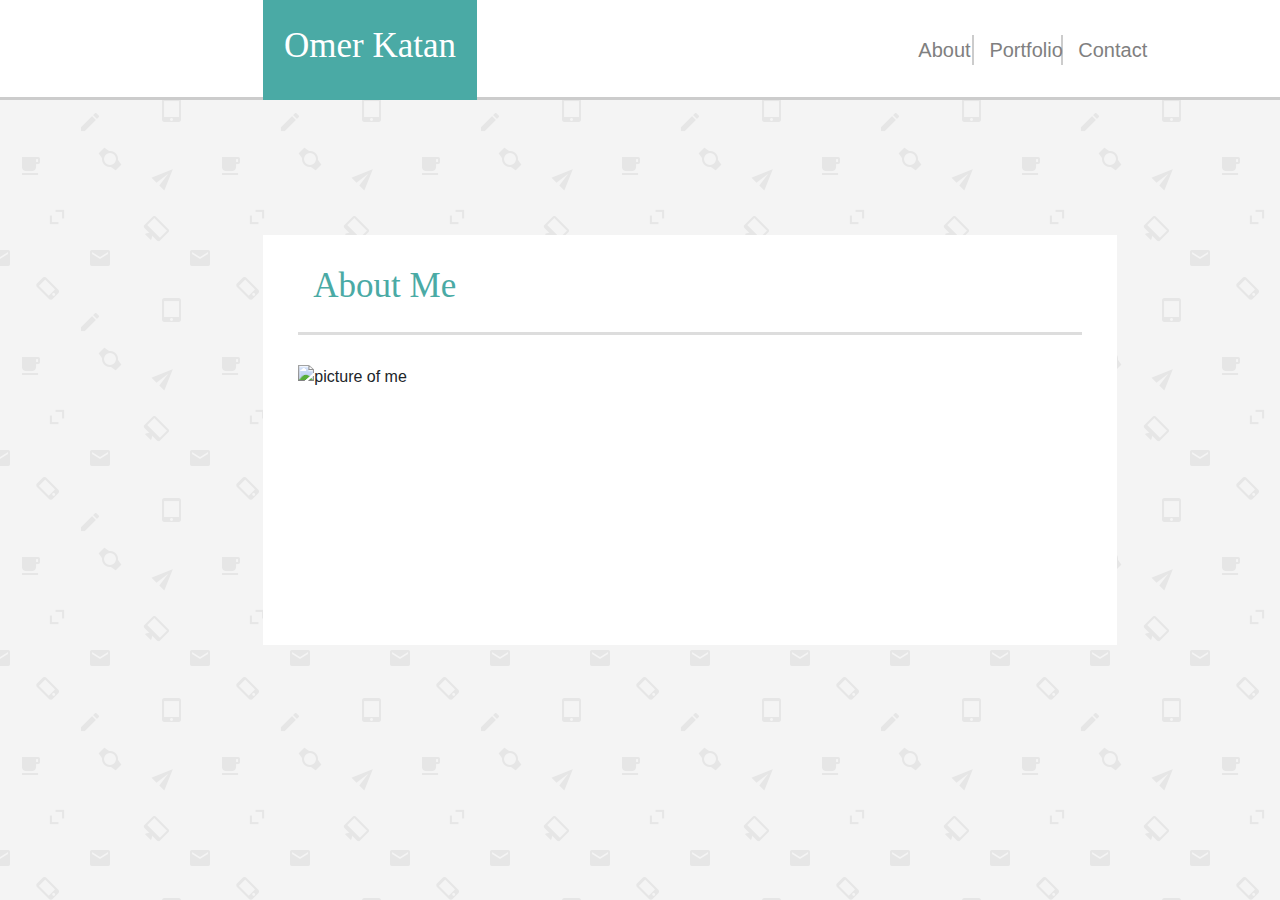
==== index.html @ 9d271eea "first save" ====
<!DOCTYPE html>
<html>

<head>
    <!-- Meta data required for bootstrap -->
    <meta charset="utf-8">
    <meta name="viewport" content="width=device-width, initial-scale=1, shrink-to-fit=no">

    <!-- linking css bootstrap -->
    <link rel="stylesheet" href="https://stackpath.bootstrapcdn.com/bootstrap/4.3.1/css/bootstrap.min.css"
        integrity="sha384-ggOyR0iXCbMQv3Xipma34MD+dH/1fQ784/j6cY/iJTQUOhcWr7x9JvoRxT2MZw1T" crossorigin="anonymous">

    <!-- linking main css file -->
    <link rel="stylesheet" href="Assets/style.css" type="text/css">
</head>



<body>

    <!-- Nav Bar header -->
    <div class="container-fluid">

        <div id="headerBar" class="row">

            <!-- Blank Space -->
            <div class="col-xl-2 col-lg-0 col-sm-0"></div>

            <!-- Header Name Box -->
            <div id="headerNameBox" class="col-xl-2 col-lg-3 col-sm-12">
                <h1 id="headerNameText">Omer Katan</h1>
            </div>

            <!-- Blank Space -->
            <div class="col-xl-4 col-lg-5 col-sm-0"></div>

            <!-- Link box -->
            <div id="linkSection" class="col-xl-2 col-lg-3">
                <div class="row">
                    <!-- All the nav links and the text on the link -->
                    <a id="aboutLink" href="index.html" class="col-4">
                        <p id="aboutLinkText">About</p>
                    </a>
                    <a id="portfolioLink" href="portfolio.html" class="col-5">
                        <p id="portfolioLinkText">Portfolio</p>
                    </a>
                    <a id="contactLink" href="contact.html" class="col-3">
                        <p id="contactLinkText">Contact</p>
                    </a>
                </div>
            </div>

            <!-- Blank Space -->
            <div class="col-xl-2 col-lg-0 col-sm-0"></div>

        </div>
    </div>


    <!-- Main Content Box container -->
    <div id="pageContentBox-container" class="container-fluid">

        <div class="row">

            <!-- Blank Space -->
            <div class="col-xl-2 col-lg-0"></div>



            <!-- Main Content Box (this is basically the parent div to everything inside it) -->
            <div id="pageContentBox" class="col-xl-8 col-lg-7">

                <div class="row">

                    <!-- header of content box -->
                    <div id="pageContentBox-header" class="col-12">

                        <!-- The title text of the header -->
                        <h1 id="pageContentBox-titleText">About Me</h1>
                    </div>
                </div>

                <div class="row">

                    <!-- All the content inside the box -->
                    <div id="pageContentBox-content">

                        <!-- Profile Picture -->
                        <img id="profilePic" src="../responsivePortfolio/Assets/Images/IMG_0204.jpg" alt="picture of me">


                    </div>
                </div>
            </div>



            <!-- Blank Space -->
            <div class="col-2"></div>
        </div>
    </div>




</body>


</html>
---- Assets/style.css ----
body {
    background-image: url(../Assets/Images/email-pattern/email-pattern.png)
}


/* Everything to do with the nav bar */

#headerBar {
    background-color: #ffffff;
    height: 100px;
    margin-bottom: 35px;
    border-bottom: 3px solid #cccccc;
}

#headerNameBox {
    height: 100px;
    background-color: #4aaaa5;
    text-align: center;
    padding-top: 25px;
}

#headerNameText {
    color: white;
    font-size: 35px;
    font-family: 'Georgia', Times, 'Times New Roman', serif;
}


#linkSection {
    margin-top: 35px;
    height: 100%;
}
#aboutLink {
    height: 30px;
    font-size: 20px;
    color: gray;
    border-right: 2px solid #cccccc;
}
#portfolioLink {
    height: 30px;
    font-size: 20px;
    color: gray;
    border-right: 2px solid #cccccc;
}
#contactLink {
    height: 30px;
    font-size: 20px;
    color: gray;
}

/* large display */
@media screen and (min-width: 992px) {
    #headerNameBox {
        margin-left: 50px;
    }
}

/* Extra Small Display */
@media screen and (max-width: 576px) {
    #headerBar {
        height: 180px;
    }
    #linkSection {
        margin-top: 25px;
    }
}



/* Everything to do with the page content box */

#pageContentBox {
    background-color: white;
    padding-left: 50px;
    padding-right: 50px;
    padding-bottom: 30px;
}

    /* Header */
    #pageContentBox-header {
        height: 100px;
        border-bottom: 3px solid #dddddd;
        margin-bottom: 30px;
    }
    #pageContentBox-titleText {
        margin-top: 30px;
        color: #4aaaa5;
        font-family: 'Georgia', Times, 'Times New Roman', serif;
        font-size: 35px;
    }


    /* box content (FOR ABOUT ME) */
    #profilePic {
        height: 250px;
        width: 190px;
        float: left;
    }

/* large Screen */
@media screen and (min-width: 992px) {
    #pageContentBox {
        margin-left: 50px;
    }
}

/* Small Screen */
@media screen and (min-width: 576px) {
    #pageContentBox {
        margin-top: 100px;
    }
}
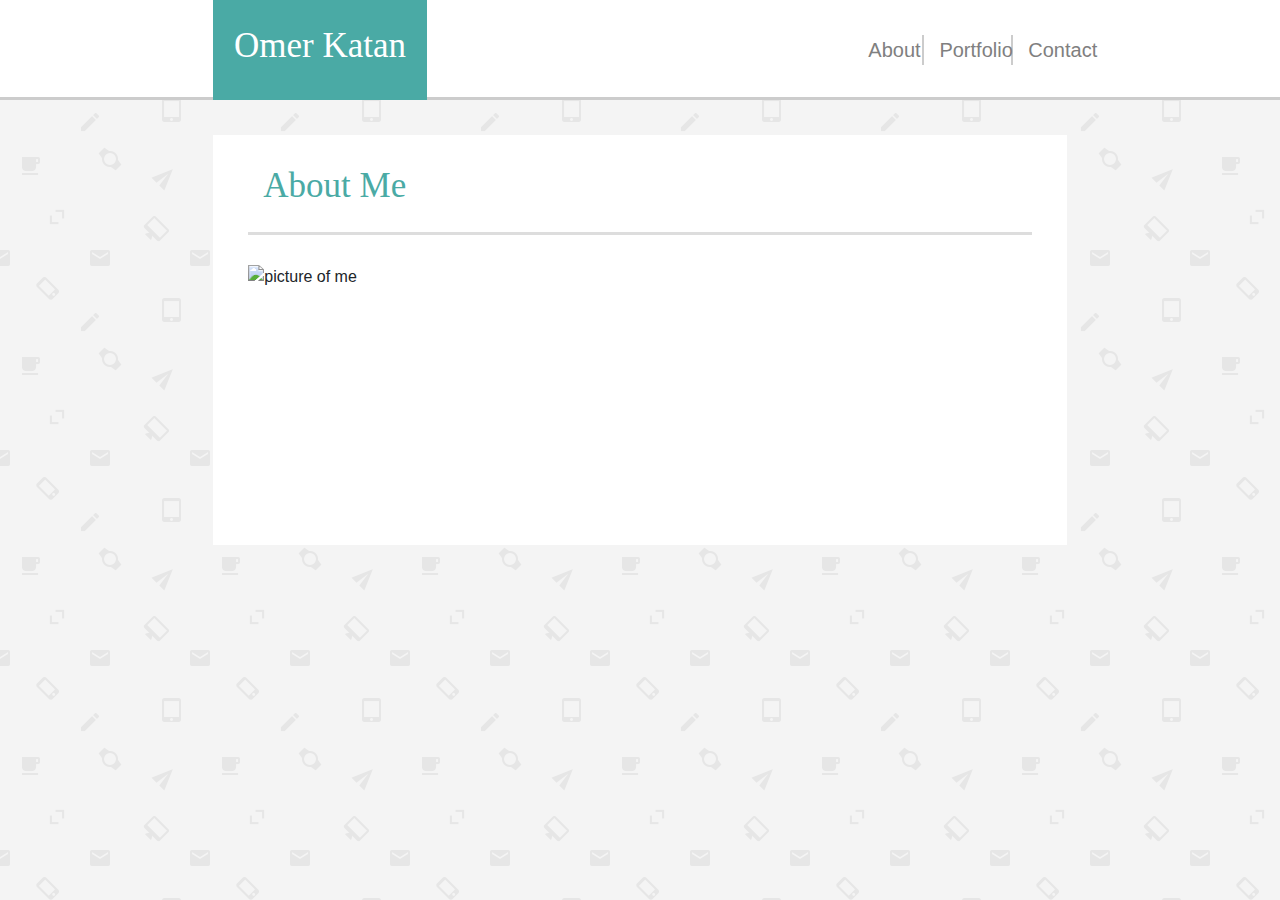
==== commit a92461b9: "changed some stuff with the responsive design" ====
--- a/index.html
+++ b/index.html
@@ -24,18 +24,18 @@
         <div id="headerBar" class="row">
 
             <!-- Blank Space -->
-            <div class="col-xl-2 col-lg-0 col-sm-0"></div>
+            <div class="col-xl-2 col-lg-0 col-sm-0 col-xs-0"></div>
 
             <!-- Header Name Box -->
-            <div id="headerNameBox" class="col-xl-2 col-lg-3 col-sm-12">
+            <div id="headerNameBox" class="col-xl-2 col-lg-3 col-sm-12 col-xs-12">
                 <h1 id="headerNameText">Omer Katan</h1>
             </div>
 
             <!-- Blank Space -->
-            <div class="col-xl-4 col-lg-5 col-sm-0"></div>
+            <div class="col-xl-4 col-lg-5 col-sm-3 col-xs-3"></div>
 
             <!-- Link box -->
-            <div id="linkSection" class="col-xl-2 col-lg-3">
+            <div id="linkSection" class="col-xl-2 col-lg-3 col-sm-6 col-xs-6">
                 <div class="row">
                     <!-- All the nav links and the text on the link -->
                     <a id="aboutLink" href="index.html" class="col-4">
@@ -51,7 +51,7 @@
             </div>
 
             <!-- Blank Space -->
-            <div class="col-xl-2 col-lg-0 col-sm-0"></div>
+            <div class="col-xl-2 col-lg-0 col-sm-3 col-xs-3"></div>
 
         </div>
     </div>
--- a/Assets/style.css
+++ b/Assets/style.css
@@ -27,6 +27,7 @@
 
 
 #linkSection {
+    text-align: center;
     margin-top: 35px;
     height: 100%;
 }
@@ -48,17 +49,33 @@
     color: gray;
 }
 
-/* large display */
-@media screen and (min-width: 992px) {
-    #headerNameBox {
-        margin-left: 50px;
+/* large screens */
+@media screen and (max-width: 1200px) {
+
+}
+
+/* medium screens */
+@media screen and (max-width: 992px) {
+
+}
+
+/* small Screen */
+@media screen and (max-width: 796px) {
+    #headerBar {
+        height: 180px;
+        border-bottom: none;
+    }
+    #linkSection {
+        margin-top: 25px;
     }
 }
+
 
 /* Extra Small Display */
 @media screen and (max-width: 576px) {
     #headerBar {
         height: 180px;
+        border-bottom: none;
     }
     #linkSection {
         margin-top: 25px;
@@ -98,15 +115,15 @@
     }
 
 /* large Screen */
-@media screen and (min-width: 992px) {
+/* @media screen and (min-width: 992px) {
     #pageContentBox {
         margin-left: 50px;
     }
-}
+} */
 
 /* Small Screen */
-@media screen and (min-width: 576px) {
+/* @media screen and (min-width: 576px) {
     #pageContentBox {
         margin-top: 100px;
     }
-}+} */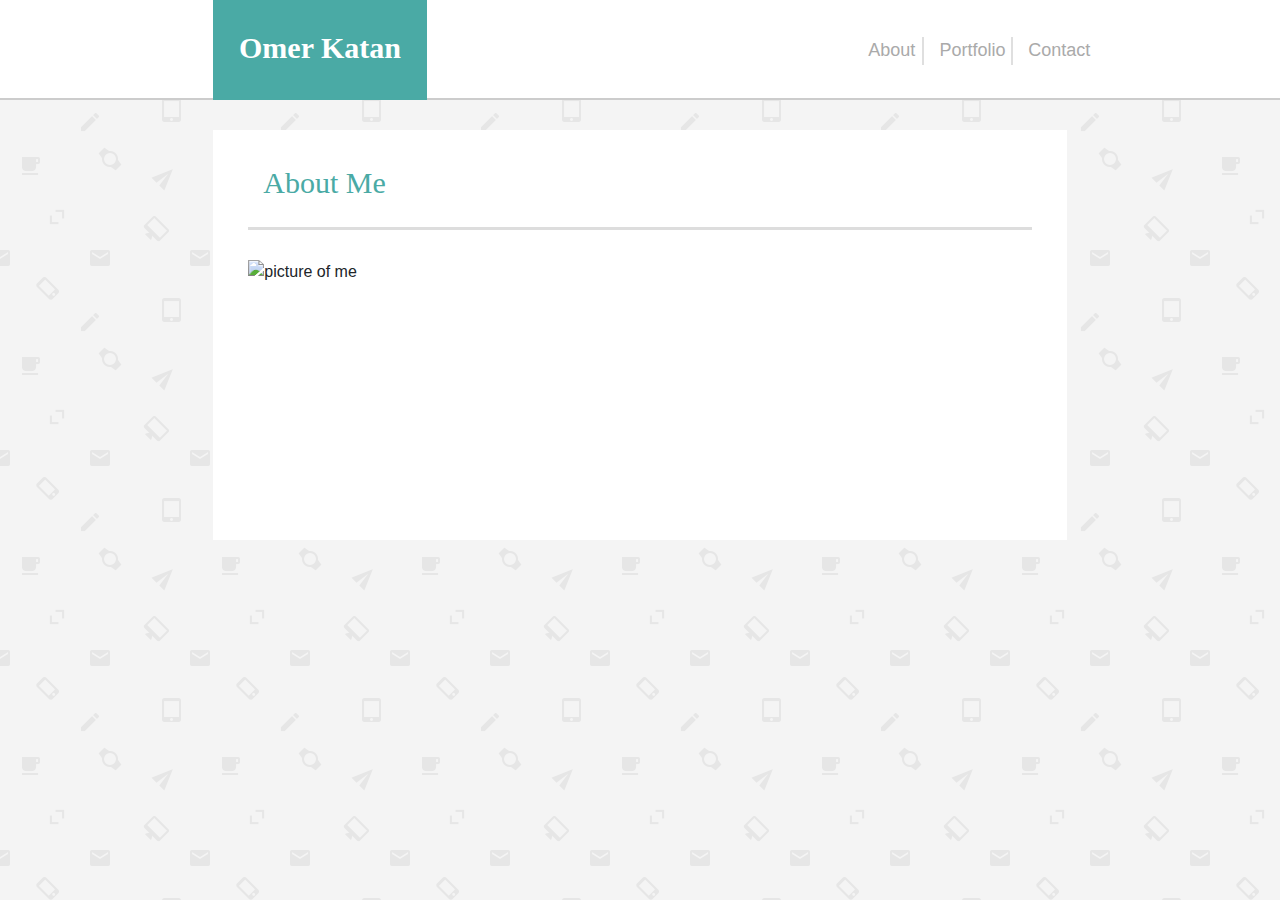
==== commit a3ccf174: "finished up alot of the responsive aspects of website" ====
--- a/index.html
+++ b/index.html
@@ -24,18 +24,18 @@
         <div id="headerBar" class="row">
 
             <!-- Blank Space -->
-            <div class="col-xl-2 col-lg-0 col-sm-0 col-xs-0"></div>
+            <div class="col-xl-2 col-lg-0 col-md-0 col-sm-0 col-0"></div>
 
             <!-- Header Name Box -->
-            <div id="headerNameBox" class="col-xl-2 col-lg-3 col-sm-12 col-xs-12">
+            <div id="headerNameBox" class="col-xl-2 col-lg-3 col-md-4 col-sm-12 col-12">
                 <h1 id="headerNameText">Omer Katan</h1>
             </div>
 
             <!-- Blank Space -->
-            <div class="col-xl-4 col-lg-5 col-sm-3 col-xs-3"></div>
+            <div class="col-xl-4 col-lg-5 col-md-4 col-sm-3 col-3"></div>
 
             <!-- Link box -->
-            <div id="linkSection" class="col-xl-2 col-lg-3 col-sm-6 col-xs-6">
+            <div id="linkSection" class="col-xl-2 col-lg-3 col-md-4 col-sm-6 col-6">
                 <div class="row">
                     <!-- All the nav links and the text on the link -->
                     <a id="aboutLink" href="index.html" class="col-4">
@@ -51,7 +51,7 @@
             </div>
 
             <!-- Blank Space -->
-            <div class="col-xl-2 col-lg-0 col-sm-3 col-xs-3"></div>
+            <div class="col-xl-2 col-lg-0 col-md-0 col-sm-3 col-3"></div>
 
         </div>
     </div>
--- a/Assets/style.css
+++ b/Assets/style.css
@@ -8,85 +8,82 @@
 #headerBar {
     background-color: #ffffff;
     height: 100px;
-    margin-bottom: 35px;
-    border-bottom: 3px solid #cccccc;
+    border-bottom: 2px solid #cccccc;
 }
 
 #headerNameBox {
     height: 100px;
     background-color: #4aaaa5;
     text-align: center;
-    padding-top: 25px;
+    padding-top: 30px;
 }
 
 #headerNameText {
+    font-weight: bold;
     color: white;
-    font-size: 35px;
+    font-size: 30px;
     font-family: 'Georgia', Times, 'Times New Roman', serif;
 }
 
 
 #linkSection {
     text-align: center;
-    margin-top: 35px;
+    margin-top: 37px;
     height: 100%;
 }
 #aboutLink {
-    height: 30px;
-    font-size: 20px;
-    color: gray;
-    border-right: 2px solid #cccccc;
+    height: 28px;
+    font-size: 18px;
+    color: rgb(170, 170, 170);
+    border-right: 2px solid #dfdfdf;
 }
 #portfolioLink {
-    height: 30px;
-    font-size: 20px;
-    color: gray;
-    border-right: 2px solid #cccccc;
+    height: 28px;
+    font-size: 18px;
+    color: rgb(170, 170, 170);
+    border-right: 2px solid #dfdfdf;
 }
 #contactLink {
-    height: 30px;
-    font-size: 20px;
-    color: gray;
+    height: 28px;
+    font-size: 18px;
+    color: rgb(170, 170, 170);
 }
 
 /* large screens */
 @media screen and (max-width: 1200px) {
-
 }
 
 /* medium screens */
 @media screen and (max-width: 992px) {
-
+    #headerBar {
+        padding-right: 25px;
+        padding-left: 25px;
+    }
 }
 
 /* small Screen */
 @media screen and (max-width: 796px) {
     #headerBar {
+        padding: 0;
         height: 180px;
-        border-bottom: none;
     }
     #linkSection {
         margin-top: 25px;
     }
 }
 
+/* extra Small Screen */
+@media screen and(max-width: 576px) {
+    #headerBar {
 
-/* Extra Small Display */
-@media screen and (max-width: 576px) {
-    #headerBar {
-        height: 180px;
-        border-bottom: none;
-    }
-    #linkSection {
-        margin-top: 25px;
     }
 }
-
 
 
 /* Everything to do with the page content box */
 
 #pageContentBox {
+    margin-top: 30px;
     background-color: white;
     padding-left: 50px;
     padding-right: 50px;
@@ -100,10 +97,10 @@
         margin-bottom: 30px;
     }
     #pageContentBox-titleText {
-        margin-top: 30px;
+        margin-top: 35px;
         color: #4aaaa5;
         font-family: 'Georgia', Times, 'Times New Roman', serif;
-        font-size: 35px;
+        font-size: 30px;
     }
 
 
@@ -114,16 +111,44 @@
         float: left;
     }
 
-/* large Screen */
-/* @media screen and (min-width: 992px) {
+
+
+
+
+
+
+/* MEDIA QUERIES */
+
+
+/* large screens */
+@media screen and (max-width: 1200px) {
+}
+
+/* medium screens */
+@media screen and (max-width: 992px) {
+}
+
+/* small Screen */
+@media screen and (max-width: 768px) {
+    #headerBar {
+        height: 140px;
+    }
+    #headerNameBox {
+        height: 80px;
+        padding-top:25px;
+    }
+    #linkSection {
+        margin-top: 15px;
+    }
     #pageContentBox {
-        margin-left: 50px;
+        margin: 20px;
+        padding-left: 40px;
+        padding-right: 40px;
     }
-} */
-
-/* Small Screen */
-/* @media screen and (min-width: 576px) {
-    #pageContentBox {
-        margin-top: 100px;
+    #profilePic {
+        height: 400px;
+        width: 300px;
+        margin-left: 55%;
+        margin-bottom: 20px;
     }
-} */+}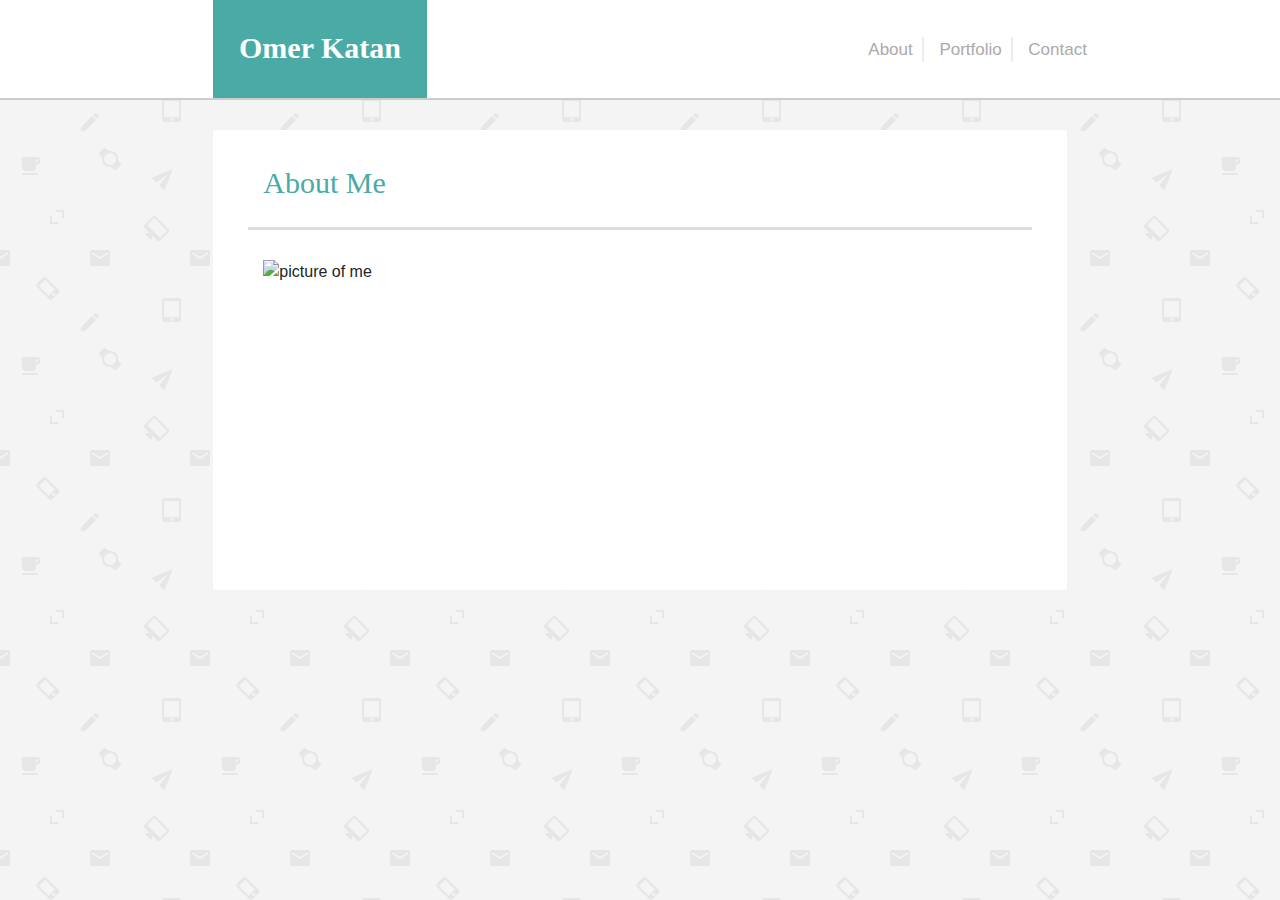
==== commit 0f303f3a: "finished all the basic responsive components" ====
--- a/index.html
+++ b/index.html
@@ -7,8 +7,7 @@
     <meta name="viewport" content="width=device-width, initial-scale=1, shrink-to-fit=no">
 
     <!-- linking css bootstrap -->
-    <link rel="stylesheet" href="https://stackpath.bootstrapcdn.com/bootstrap/4.3.1/css/bootstrap.min.css"
-        integrity="sha384-ggOyR0iXCbMQv3Xipma34MD+dH/1fQ784/j6cY/iJTQUOhcWr7x9JvoRxT2MZw1T" crossorigin="anonymous">
+    <link rel="stylesheet" href="https://stackpath.bootstrapcdn.com/bootstrap/4.3.1/css/bootstrap.min.css" integrity="sha384-ggOyR0iXCbMQv3Xipma34MD+dH/1fQ784/j6cY/iJTQUOhcWr7x9JvoRxT2MZw1T" crossorigin="anonymous">
 
     <!-- linking main css file -->
     <link rel="stylesheet" href="Assets/style.css" type="text/css">
@@ -35,7 +34,7 @@
             <div class="col-xl-4 col-lg-5 col-md-4 col-sm-3 col-3"></div>
 
             <!-- Link box -->
-            <div id="linkSection" class="col-xl-2 col-lg-3 col-md-4 col-sm-6 col-6">
+            <div id="linkSection" class="col-xl-2 col-lg-4 col-md-4 col-sm-6 col-6">
                 <div class="row">
                     <!-- All the nav links and the text on the link -->
                     <a id="aboutLink" href="index.html" class="col-4">
@@ -63,7 +62,7 @@
         <div class="row">
 
             <!-- Blank Space -->
-            <div class="col-xl-2 col-lg-0"></div>
+            <div class="col-xl-2 col-0"></div>
 
 
 
@@ -74,7 +73,6 @@
 
                     <!-- header of content box -->
                     <div id="pageContentBox-header" class="col-12">
-
                         <!-- The title text of the header -->
                         <h1 id="pageContentBox-titleText">About Me</h1>
                     </div>
@@ -83,7 +81,7 @@
                 <div class="row">
 
                     <!-- All the content inside the box -->
-                    <div id="pageContentBox-content">
+                    <div id="pageContentBox-content" class="col-12">
 
                         <!-- Profile Picture -->
                         <img id="profilePic" src="../responsivePortfolio/Assets/Images/IMG_0204.jpg" alt="picture of me">
@@ -96,7 +94,7 @@
 
 
             <!-- Blank Space -->
-            <div class="col-2"></div>
+            <div class="col-xl-0 col-0"></div>
         </div>
     </div>
 
--- a/Assets/style.css
+++ b/Assets/style.css
@@ -1,5 +1,5 @@
 body {
-    background-image: url(../Assets/Images/email-pattern/email-pattern.png)
+    background-image: url(../Assets/Images/email-pattern/email-pattern.png);
 }
 
 
@@ -12,7 +12,7 @@
 }
 
 #headerNameBox {
-    height: 100px;
+    height: 98px;
     background-color: #4aaaa5;
     text-align: center;
     padding-top: 30px;
@@ -25,58 +25,27 @@
     font-family: 'Georgia', Times, 'Times New Roman', serif;
 }
 
-
 #linkSection {
     text-align: center;
     margin-top: 37px;
     height: 100%;
 }
 #aboutLink {
-    height: 28px;
-    font-size: 18px;
+    height: 25px;
+    font-size: 17px;
     color: rgb(170, 170, 170);
-    border-right: 2px solid #dfdfdf;
+    border-right: 2px solid #ececec;
 }
 #portfolioLink {
-    height: 28px;
-    font-size: 18px;
+    height: 25px;
+    font-size: 17px;
     color: rgb(170, 170, 170);
-    border-right: 2px solid #dfdfdf;
+    border-right: 2px solid #ececec;
 }
 #contactLink {
-    height: 28px;
-    font-size: 18px;
+    height: 25px;
+    font-size: 17px;
     color: rgb(170, 170, 170);
-}
-
-/* large screens */
-@media screen and (max-width: 1200px) {
-}
-
-/* medium screens */
-@media screen and (max-width: 992px) {
-    #headerBar {
-        padding-right: 25px;
-        padding-left: 25px;
-    }
-}
-
-/* small Screen */
-@media screen and (max-width: 796px) {
-    #headerBar {
-        padding: 0;
-        height: 180px;
-    }
-    #linkSection {
-        margin-top: 25px;
-    }
-}
-
-/* extra Small Screen */
-@media screen and(max-width: 576px) {
-    #headerBar {
-
-    }
 }
 
 
@@ -106,14 +75,14 @@
 
     /* box content (FOR ABOUT ME) */
     #profilePic {
-        height: 250px;
-        width: 190px;
+        height: 300px;
+        width: 220px;
         float: left;
     }
 
+    #pageContentBox-content {
 
-
-
+    }
 
 
 
@@ -122,16 +91,33 @@
 
 /* large screens */
 @media screen and (max-width: 1200px) {
+    #headerBar {
+        padding-left: 50px;
+        padding-right: 50px;
+    }
+    #pageContentBox {
+        margin-left: 50px;
+        margin-right: 50px;
+    }
 }
 
 /* medium screens */
 @media screen and (max-width: 992px) {
+    #headerBar {
+        padding-left: 20px;
+        padding-right: 20px;
+    }
+    #pageContentBox {
+        margin-left: 20px;
+        margin-right: 20px;
+    }
 }
 
 /* small Screen */
 @media screen and (max-width: 768px) {
     #headerBar {
         height: 140px;
+        padding: 0;
     }
     #headerNameBox {
         height: 80px;
@@ -148,7 +134,6 @@
     #profilePic {
         height: 400px;
         width: 300px;
-        margin-left: 55%;
         margin-bottom: 20px;
     }
 }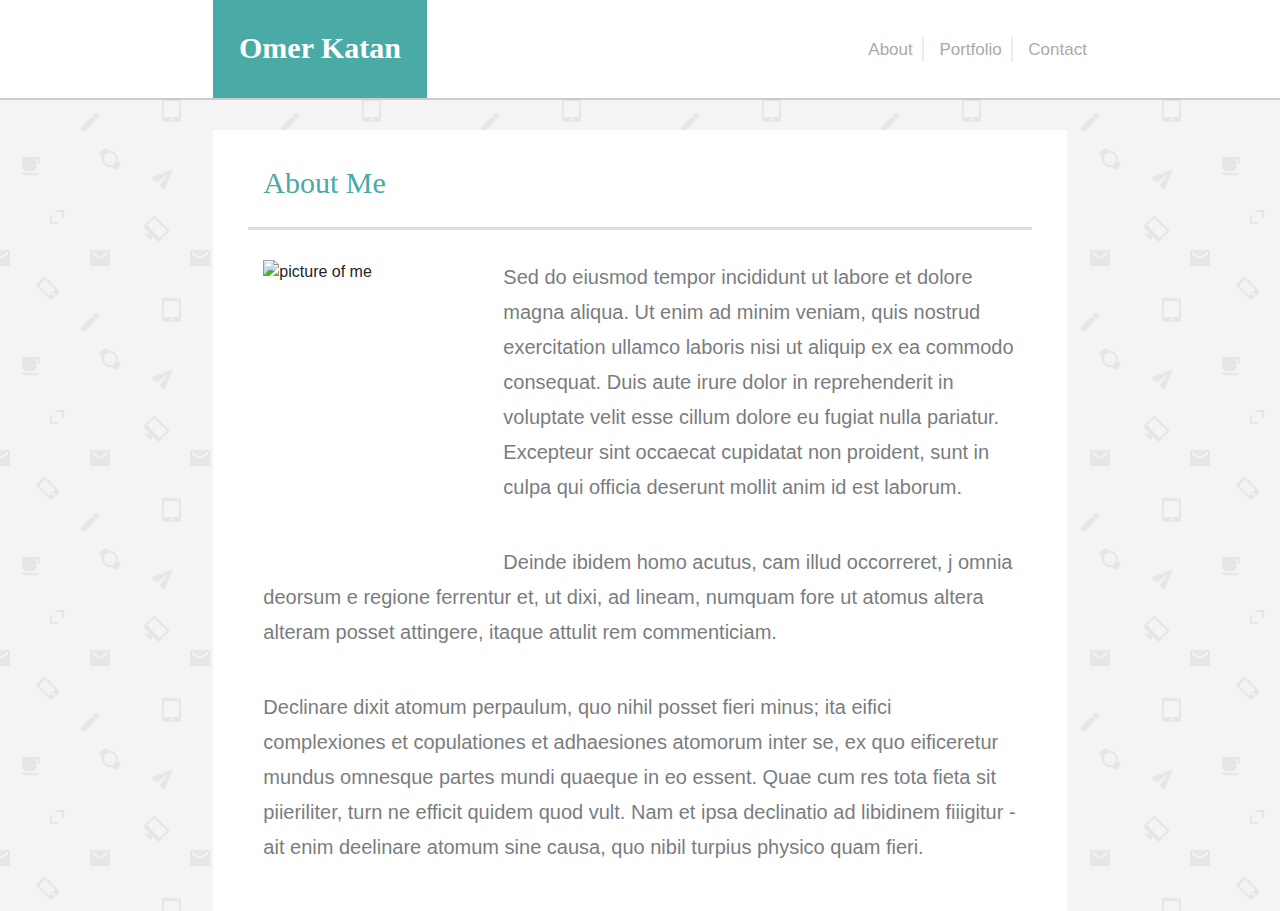
==== commit 148cb9c5: "Final Draft" ====
--- a/index.html
+++ b/index.html
@@ -7,10 +7,14 @@
     <meta name="viewport" content="width=device-width, initial-scale=1, shrink-to-fit=no">
 
     <!-- linking css bootstrap -->
-    <link rel="stylesheet" href="https://stackpath.bootstrapcdn.com/bootstrap/4.3.1/css/bootstrap.min.css" integrity="sha384-ggOyR0iXCbMQv3Xipma34MD+dH/1fQ784/j6cY/iJTQUOhcWr7x9JvoRxT2MZw1T" crossorigin="anonymous">
+    <link rel="stylesheet" href="https://stackpath.bootstrapcdn.com/bootstrap/4.3.1/css/bootstrap.min.css"
+        integrity="sha384-ggOyR0iXCbMQv3Xipma34MD+dH/1fQ784/j6cY/iJTQUOhcWr7x9JvoRxT2MZw1T" crossorigin="anonymous">
 
     <!-- linking main css file -->
     <link rel="stylesheet" href="Assets/style.css" type="text/css">
+
+    <!-- linking reset css -->
+    <link rel="stylesheet" href="reset.css" type="text/css">
 </head>
 
 
@@ -83,8 +87,34 @@
                     <!-- All the content inside the box -->
                     <div id="pageContentBox-content" class="col-12">
 
+
+
                         <!-- Profile Picture -->
-                        <img id="profilePic" src="../responsivePortfolio/Assets/Images/IMG_0204.jpg" alt="picture of me">
+                        <img id="profilePic" src="../responsivePortfolio/Assets/Images/IMG_0204.jpg"
+                            alt="picture of me">
+
+
+                        <!-- about discription -->
+                        <article>
+                            <p class="articleFont">Sed do eiusmod tempor incididunt ut labore et dolore magna aliqua. Ut
+                                enim ad minim veniam, quis nostrud exercitation ullamco laboris nisi ut aliquip ex ea
+                                commodo consequat. Duis aute irure dolor in reprehenderit in voluptate velit esse cillum
+                                dolore eu fugiat nulla pariatur. Excepteur sint occaecat cupidatat non proident, sunt in
+                                culpa qui officia deserunt mollit anim id est laborum.</p>
+                            <br>
+                            <p class="articleFont">Deinde ibidem homo acutus, cam illud occorreret, j omnia deorsum e
+                                regione ferrentur et, ut dixi, ad lineam, numquam fore ut atomus altera alteram posset
+                                attingere, itaque attulit rem commenticiam.</p>
+                            <br>
+                            <p class="articleFont">Declinare dixit atomum perpaulum, quo nihil posset fieri minus; ita
+                                eifici complexiones et copulationes et adhaesiones atomorum inter se, ex quo eificeretur
+                                mundus omnesque partes mundi quaeque in eo essent. Quae cum res tota fieta sit
+                                piieriliter,
+                                turn ne efficit quidem quod vult. Nam et ipsa declinatio ad libidinem fiiigitur - ait
+                                enim
+                                deelinare atomum sine causa, quo nibil turpius physico quam fieri.</p>
+                        </article>
+
 
 
                     </div>
--- a/Assets/style.css
+++ b/Assets/style.css
@@ -25,6 +25,8 @@
     font-family: 'Georgia', Times, 'Times New Roman', serif;
 }
 
+
+
 #linkSection {
     text-align: center;
     margin-top: 37px;
@@ -36,20 +38,41 @@
     color: rgb(170, 170, 170);
     border-right: 2px solid #ececec;
 }
+#aboutLink:hover {
+    font-size: 110%;
+    color: rgb(119, 119, 119);
+    text-decoration: none;
+}
 #portfolioLink {
     height: 25px;
     font-size: 17px;
     color: rgb(170, 170, 170);
     border-right: 2px solid #ececec;
 }
+#portfolioLink:hover {
+    font-size: 110%;
+    color: rgb(119, 119, 119);
+    text-decoration: none;
+}
 #contactLink {
     height: 25px;
     font-size: 17px;
     color: rgb(170, 170, 170);
 }
+#contactLink:hover {
+    font-size: 110%;
+    color: rgb(119, 119, 119);
+    text-decoration: none;
+}
 
 
 /* Everything to do with the page content box */
+.articleFont {
+    opacity: .6;
+    font-family: 'Arial', 'Helvetica Neue', Helvetica, sans-serif;
+    font-size: 20px;
+    line-height: 35px;
+}
 
 #pageContentBox {
     margin-top: 30px;
@@ -78,10 +101,65 @@
         height: 300px;
         width: 220px;
         float: left;
-    }
-
-    #pageContentBox-content {
-
+        margin-right: 20px;
+        margin-bottom: 20px;
+    }
+    .imgResize {
+        margin-bottom: 25px;
+        height: 200px;
+        width: 220px;
+    }
+    #portfolioImgBar {
+        position: relative;
+        top: -85px;
+        background-color: #4aaaa5;
+        width: 220px;
+        height: 20%;
+    }
+    .portfolioImgText {
+        text-align: center;
+        padding-top: 8%;
+        color: white;
+        font-size: 15px;
+        font-family: 'Georgia', Times, 'Times New Roman', serif;
+    }
+
+    /* box content for Contact.html */
+    .formName {
+        color: #777777;
+        font-family: 'Arial', 'Helvetica Neue', Helvetica, sans-serif;
+        font-size: 21px;
+    }
+    .inputStyle {
+        width: 100%;
+        height: 35px;
+        font-size: 17px;
+        margin-top: 6px;
+    }
+    textarea {
+        width: 100%;
+        height: 200px;
+        font-size: 15px;
+        margin-top: 6px;
+        resize: none;
+    }
+    #contactSubmit {
+        background-color: rgb(233, 233, 233);
+        font-family: 'Arial', 'Helvetica Neue', Helvetica, sans-serif;
+        color: #777777;
+        font-size: 18px;
+        width: 100px;
+        height: 40px;
+        border: none;
+        border-radius: 5px;
+        -moz-transition-duration: 0.3s;
+        transition-duration: 0.3s;
+    }
+    #contactSubmit:hover {
+        border-radius: 5px;
+        color: white;
+        cursor: pointer;
+        background-color: #439793;
     }
 
 
@@ -103,6 +181,25 @@
 
 /* medium screens */
 @media screen and (max-width: 992px) {
+    .formName {
+        text-align: left;
+    }
+    #pageContentBox-content {
+        text-align: center;
+        
+    }
+    .imgResize {
+        height: 250px;
+        width: 280px;
+    }
+    .portfolioImgText {
+        font-size: 17px;
+    }
+    #portfolioImgBar {
+        display: inline-block;
+        top: -100px;
+        width: 280px;
+    }
     #headerBar {
         padding-left: 20px;
         padding-right: 20px;
@@ -111,10 +208,25 @@
         margin-left: 20px;
         margin-right: 20px;
     }
+    article {
+        text-align: left;
+    }
 }
 
 /* small Screen */
 @media screen and (max-width: 768px) {
+    #portfolioImgBar {
+        top: -140px;
+        width: 400px;
+    }
+    .portfolioImgText {
+        padding-top: 7.5%;
+        font-size: 20px;
+    }
+    .imgResize {
+        height: 350px;
+        width: 400px;
+    }
     #headerBar {
         height: 140px;
         padding: 0;
@@ -132,8 +244,13 @@
         padding-right: 40px;
     }
     #profilePic {
+        display: inline-block;
+        float: none;
         height: 400px;
         width: 300px;
         margin-bottom: 20px;
     }
+    article {
+        text-align: left;
+    }
 }